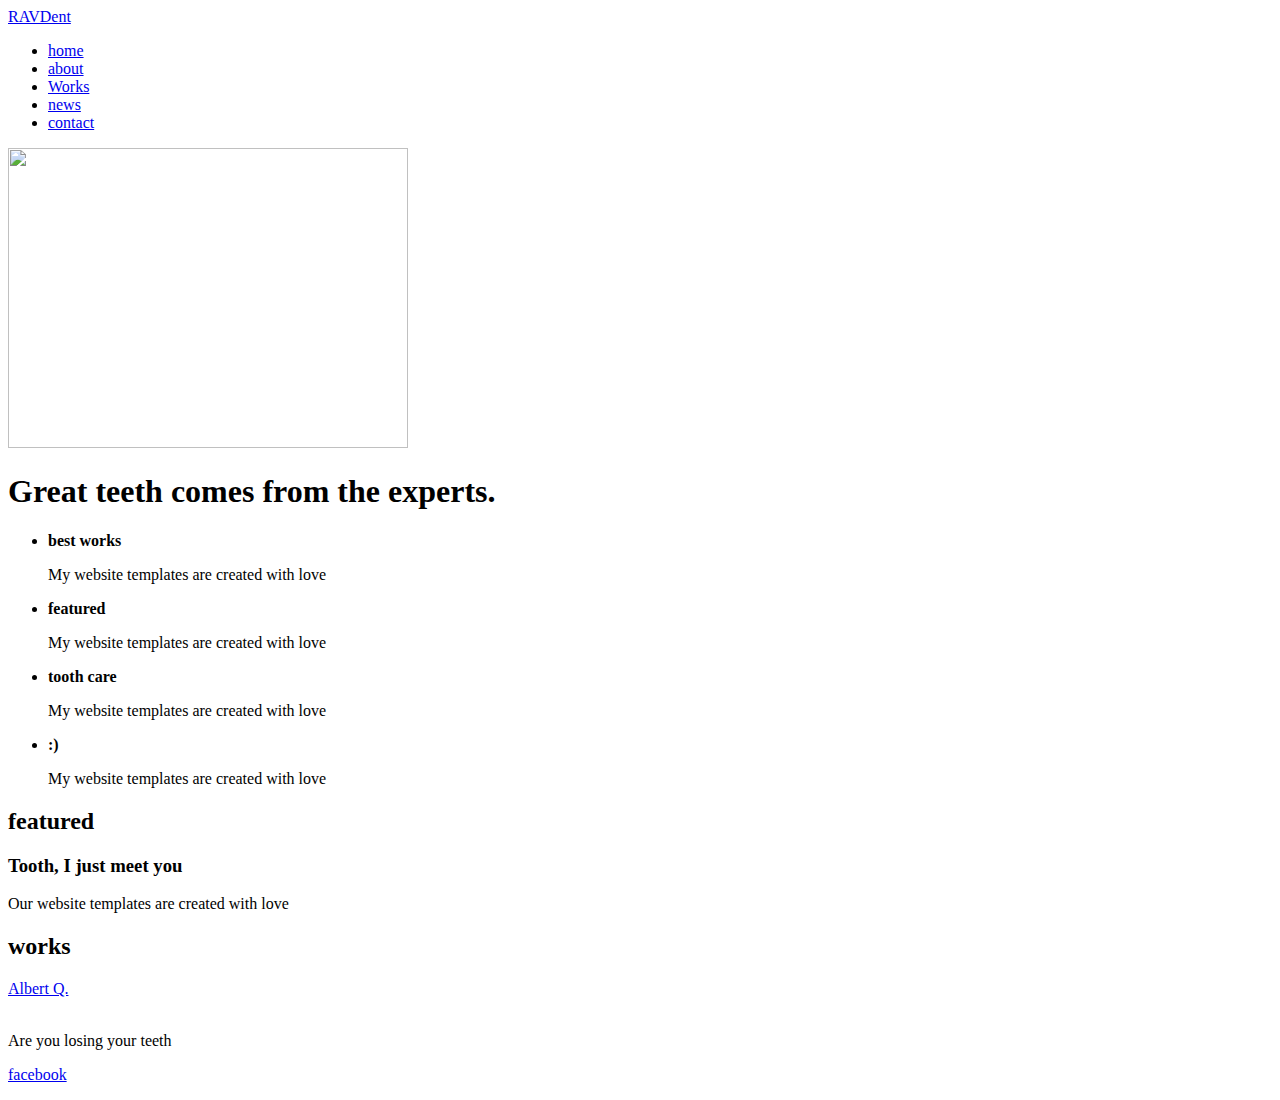
==== index.html @ 440d0377 "Added files via upload" ====
﻿<!DOCTYPE HTML>

<html>
<head>
	<meta charset="UTF-8">
	<title>RAV dent</title>
	<link rel="stylesheet" href="css/style.css" type="text/css">
</head>
<body>
	<div id="header">
		<div class="section">
			<div class="logo">
				<a href="index.html">RAVDent</a>
			</div>
			<ul>
				<li class="selected">
					<a href="index.html">home</a>
				</li>
				<li>
					<a href="about.html">about</a>
				</li>
				<li>
					<a href="hairstyle.html">Works</a>
				</li>
				<li>
					<a href="news.html">news</a>
				</li>
				<li>
					<a href="contact.html">contact</a>
				</li>
			</ul>
		</div>
		<div class="article">
			<img src="images/1.jpg" height="300px" width="400px" alt="">
			<h1>Great teeth comes from the experts.</h1>
		</div>
	</div>
	<div id="body">
		<ul>
			<li>
				<a href="hairstyle.html"><!--<img src="images/hairstyle17.jpg" alt="">--></a>
				<b>best works</b>
				<p>
				My website templates are created with love</p>
			</li>
			<li>
				<a href="hairstyle.html"><!--<img src="images/hairstyle18.jpg" alt="">--></a>
				<b>featured </b>
				<p>
				My website templates are created with love</p>
			</li>
			<li>
				<a href="hairstyle.html"><!--<img src="images/hairstyle19.jpg" alt="">--></a>
				<b>tooth care</b>
				<p>
                  My website templates are created with love</p>
			</li>
			<li>
				<a href="hairstyle.html"><!--<img src="images/hairstyle20.jpg" alt="">--></a>
				<b>:)</b>
				<p>
                   My website templates are created with love	</p>
			</li>
		</ul>
		<div>
			<div class="featured">
				<h2>featured</h2>
				<!--<img src="images/featured.jpg" alt="">-->
				<h3>Tooth, I just meet you</h3>
				<p>Our website templates are created with love</p>
				<p>	</p>
				<p>	</p>
			</div>
			<div class="section">
				<div class="article">
					<h2>works</h2>
					<p>
                        <a href="https://www.facebook.com/ravdentclinic/?fref=ts"></a>
                    </p>
					<a href="#">Albert Q.</a>
				</div>
				<div class="newsletter">
					<img src="images/skinhead.png" alt="">
					<p>
						Are you losing your teeth
                    </p>
				</div>
			</div>
		</div>
	</div>
	<div id="footer">
		<div>
			<div class="connect">
				<!--<a href="http://freewebsitetemplates.com/go/twitter/" id="twitter">twitter</a>-->
                <a href="https://www.facebook.com/ravdentclinic/?fref=ts" id="facebook">facebook</a>
				<!--<a href="http://freewebsitetemplates.com/go/googleplus/" id="googleplus">googleplus</a>
				<a href="http://pinterest.com/fwtemplates/" id="pinterest">pinterest</a>-->
			</div>
			<p>
				<!--&copy;-->
			</p>
		</div>
	</div>
</body>
</html>
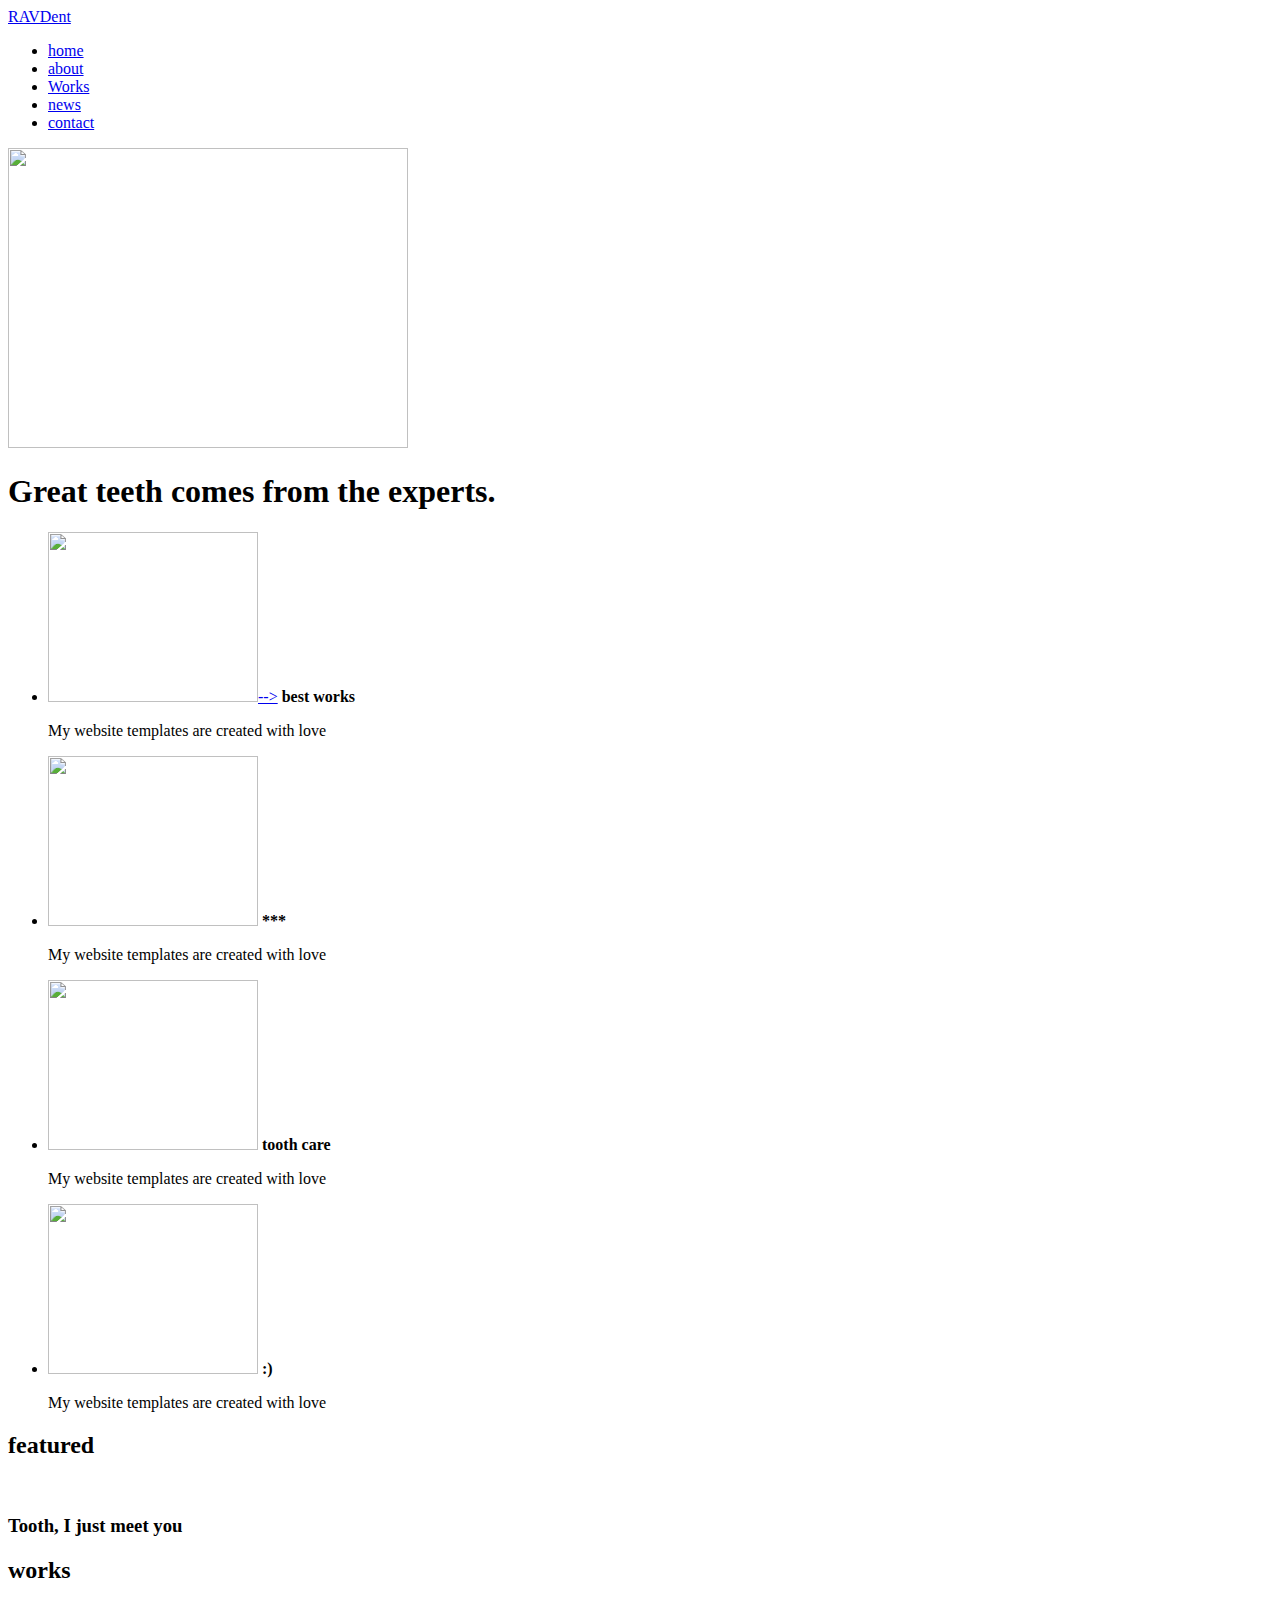
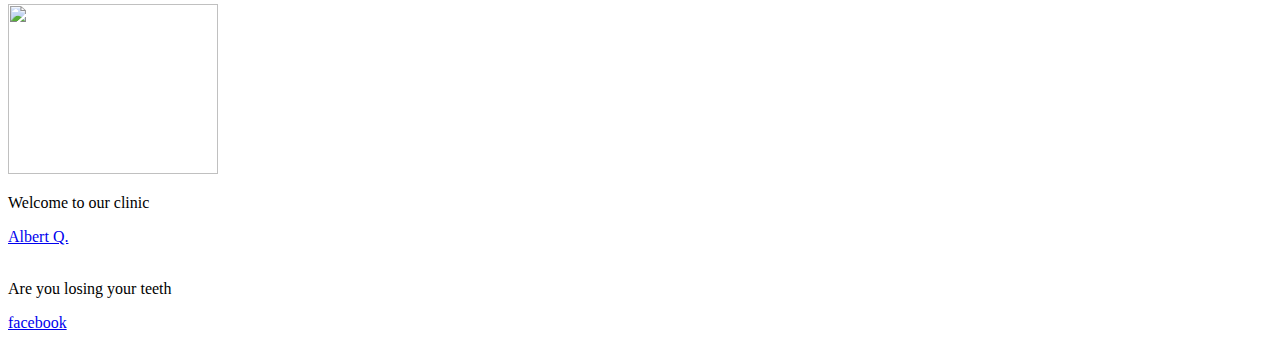
==== commit 8c04c8fe: "Update index.html" ====
--- a/index.html
+++ b/index.html
@@ -1,4 +1,4 @@
-﻿<!DOCTYPE HTML>
+<!DOCTYPE HTML>
 
 <html>
 <head>
@@ -20,7 +20,7 @@
 					<a href="about.html">about</a>
 				</li>
 				<li>
-					<a href="hairstyle.html">Works</a>
+					<a href="works.html">Works</a>
 				</li>
 				<li>
 					<a href="news.html">news</a>
@@ -38,25 +38,25 @@
 	<div id="body">
 		<ul>
 			<li>
-				<a href="hairstyle.html"><!--<img src="images/hairstyle17.jpg" alt="">--></a>
+				<a href="works.html"><img src="im/a1.jpg" height="170px" width="210px" alt="">--></a>
 				<b>best works</b>
 				<p>
 				My website templates are created with love</p>
 			</li>
 			<li>
-				<a href="hairstyle.html"><!--<img src="images/hairstyle18.jpg" alt="">--></a>
-				<b>featured </b>
+				<a href="works.html"><img src="im/a2.jpg" height="170px" width="210px" alt=""></a>
+				<b>*** </b>
 				<p>
 				My website templates are created with love</p>
 			</li>
 			<li>
-				<a href="hairstyle.html"><!--<img src="images/hairstyle19.jpg" alt="">--></a>
+				<a href="works.html"><img src="im/a4.jpg" height="170px" width="210px" alt=""></a>
 				<b>tooth care</b>
 				<p>
                   My website templates are created with love</p>
 			</li>
 			<li>
-				<a href="hairstyle.html"><!--<img src="images/hairstyle20.jpg" alt="">--></a>
+				<a href="works.html"><img src="im/a3.jpg" height="170px" width="210px" alt=""></a>
 				<b>:)</b>
 				<p>
                    My website templates are created with love	</p>
@@ -65,18 +65,20 @@
 		<div>
 			<div class="featured">
 				<h2>featured</h2>
-				<!--<img src="images/featured.jpg" alt="">-->
+				<img src="im/a5.jpg" alt="">
 				<h3>Tooth, I just meet you</h3>
-				<p>Our website templates are created with love</p>
+				<p></p>
 				<p>	</p>
 				<p>	</p>
 			</div>
 			<div class="section">
 				<div class="article">
 					<h2>works</h2>
+                    <img src="im/a6.jpg" height="170px" width="210px" alt="">
 					<p>
                         <a href="https://www.facebook.com/ravdentclinic/?fref=ts"></a>
                     </p>
+                    <p>Welcome to our clinic</p>
 					<a href="#">Albert Q.</a>
 				</div>
 				<div class="newsletter">
@@ -102,4 +104,4 @@
 		</div>
 	</div>
 </body>
-</html>+</html>
